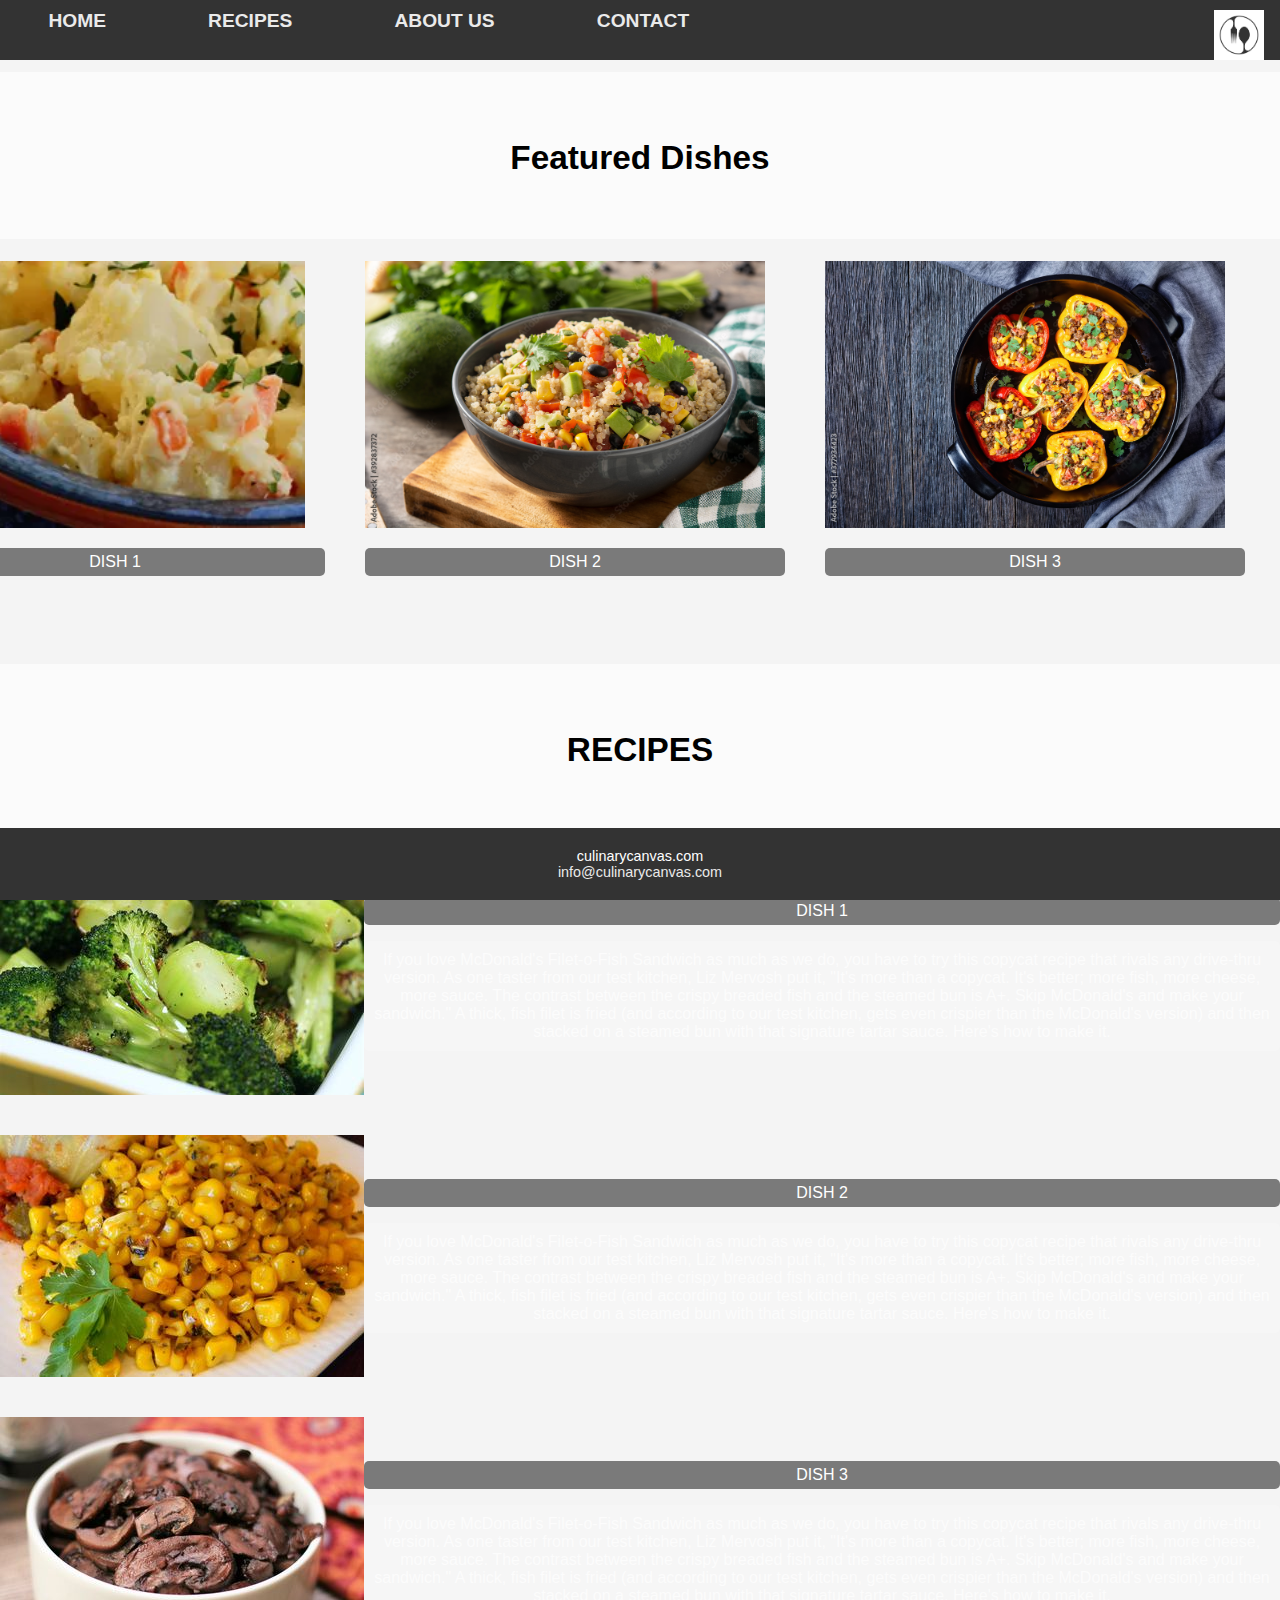
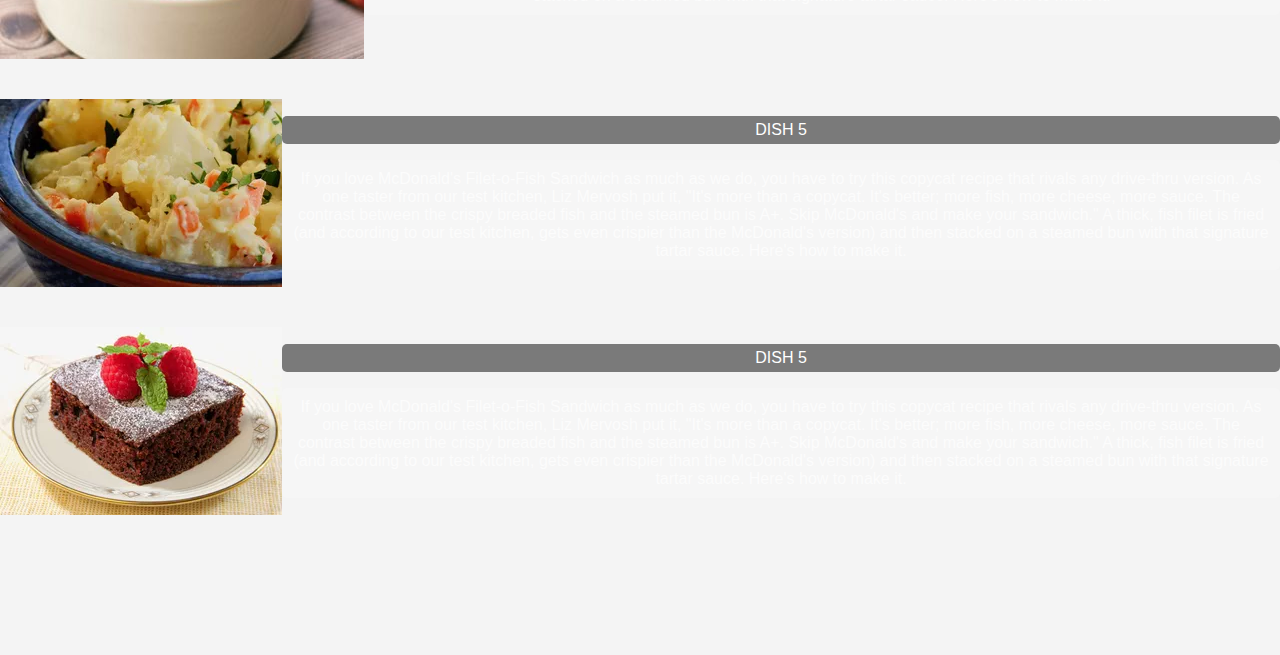
==== index.html @ 47db83a6 "first commit" ====
<!DOCTYPE html>
<html lang="en">
<head>
<title>Culinarycanvas.com</title>
<meta charset="utf-8">
<link rel="stylesheet" href="style.css" />
</head> 
<body> 
<nav>

    <ul>
        <li> <a href="index.html"> HOME</a></li>
        <li> <a href="recipes.html"> RECIPES</a></li>
        <li> <a href="about.html"> ABOUT US</a></li>
        <li> <a href="contact.html"> CONTACT</a></li>
    </ul>



   
  
        <!-- rest of the page code here -->
    



    <a href="index.html" class="logo"> <img src="logo.webp" alt="Culinary Canvas Logo"> </a>
</nav>
<!-- Home Page -->
<section id="home" class="hero" >

    <h1>Featured Dishes</h1>

<div class="space">


    
</div>
     <div class="image-container">
        <div class="image-item">
          <a href="dishes.html">
          <img src="./FOOD INAGES/F7.webp" alt="Image 1" width="400"></a>
          <p class="image-text">DISH 1</p>
        </div>
        <div class="image-item">
          <img src="./FOOD INAGES/F2.jpeg" alt="Image 2" width="400">
          <p class="image-text">DISH 2</p>
        </div>
        <div class="image-item">
          <img src="./FOOD INAGES/F3.jpeg" alt="Image 3" width="400">
          <p class="image-text">DISH 3</p>
        </div>
      </div>

      
      

      <section id="home" class="hero">

        
        <h1>RECIPES</h1>
        <div class="space"></div>
        <div class="image-container3">
            <div class="image-item2">
                <img src="./FOOD INAGES/G1.jpeg" alt="Image 1">
                <div>
                    <p class="image-text">DISH 1</p>
                    <p class="dish-description">If you love McDonald's Filet-o-Fish Sandwich as much as we do, you have to try this copycat recipe that rivals any drive-thru version. As one taster from our test kitchen, Liz Mervosh put it, "It's more than a copycat. It's better; more fish, more cheese, more sauce. The contrast between the crispy breaded fish and the steamed bun is A+. Skip McDonald's and make your sandwich."

A thick, fish filet is fried (and according to our test kitchen, gets even crispier than the McDonald's version) and then stacked on a steamed bun with that signature tartar sauce. Here's how to make it.  </p>
                </div>
            </div>
            <div class="image-item2">
                <img src="./FOOD INAGES/G2.jpeg" alt="Image 2">
                <div>
                    <p class="image-text">DISH 2</p>
                    <p class="dish-description">If you love McDonald's Filet-o-Fish Sandwich as much as we do, you have to try this copycat recipe that rivals any drive-thru version. As one taster from our test kitchen, Liz Mervosh put it, "It's more than a copycat. It's better; more fish, more cheese, more sauce. The contrast between the crispy breaded fish and the steamed bun is A+. Skip McDonald's and make your sandwich."

A thick, fish filet is fried (and according to our test kitchen, gets even crispier than the McDonald's version) and then stacked on a steamed bun with that signature tartar sauce. Here's how to make it.  </p>
                </div>
            </div>

            <div class="image-item2">
                <img src="./FOOD INAGES/G3.jpeg" alt="Image 3">
                <div>
                    <p class="image-text">DISH 3</p>
                    <p class="dish-description">If you love McDonald's Filet-o-Fish Sandwich as much as we do, you have to try this copycat recipe that rivals any drive-thru version. As one taster from our test kitchen, Liz Mervosh put it, "It's more than a copycat. It's better; more fish, more cheese, more sauce. The contrast between the crispy breaded fish and the steamed bun is A+. Skip McDonald's and make your sandwich."

A thick, fish filet is fried (and according to our test kitchen, gets even crispier than the McDonald's version) and then stacked on a steamed bun with that signature tartar sauce. Here's how to make it.  </p>
                </div>
            </div>

            <div class="image-item2">
                <img src="./FOOD INAGES/F7.webp" alt="Image 4">
                <div>
                    <p class="image-text">DISH 5</p>
                    <p class="dish-description">If you love McDonald's Filet-o-Fish Sandwich as much as we do, you have to try this copycat recipe that rivals any drive-thru version. As one taster from our test kitchen, Liz Mervosh put it, "It's more than a copycat. It's better; more fish, more cheese, more sauce. The contrast between the crispy breaded fish and the steamed bun is A+. Skip McDonald's and make your sandwich."

A thick, fish filet is fried (and according to our test kitchen, gets even crispier than the McDonald's version) and then stacked on a steamed bun with that signature tartar sauce. Here's how to make it.  </p>
                </div>
            </div>

            <div class="image-item2">
                <img src="./FOOD INAGES/F9.webp" alt="Image 5">
                <div>
                    <p class="image-text">DISH 5</p>
                    <p class="dish-description">If you love McDonald's Filet-o-Fish Sandwich as much as we do, you have to try this copycat recipe that rivals any drive-thru version. As one taster from our test kitchen, Liz Mervosh put it, "It's more than a copycat. It's better; more fish, more cheese, more sauce. The contrast between the crispy breaded fish and the steamed bun is A+. Skip McDonald's and make your sandwich."

A thick, fish filet is fried (and according to our test kitchen, gets even crispier than the McDonald's version) and then stacked on a steamed bun with that signature tartar sauce. Here's how to make it.  </p>
                </div>
            </div>

        </div>
      </section>
      

     

    
</section>

    



<footer>
    culinarycanvas.com<br>
    <a href="mailto:info@culinarycanvas.com">info@culinarycanvas.com</a>
    </footer>
    </body> 
    </html>
---- style.css ----
nav { display: flex; justify-content: space-between; align: center; } .logo { margin-right: 1rem; } .logo img { height: 50px; } 
body { font-family: Tahoma, Verdana, Arial, sans-serif; 
       margin: 0; padding: 0; 
}
.hero { 
    background-image: url(BG.jpeg); 
    min-height: 100vh; 
	background-position: center;
    background-repeat: no-repeat; 
    background-attachment: fixed;

    background-size: cover;  
    background-color: black;
}	
 

nav { z-index:9999;
      position: fixed;
	  top: 0;
	  left: 0;
	  padding: .5em; 
	  height: 40px;
	  background:rgba(25,25, 25, 0.70);
	  width: 100%;
	  font-size: 120%;
	  font-weight: bold;
	  min-width: 900px;    	  }
nav ul { list-style-type: none; 
         margin: 5px; }
nav ul li { display: inline; padding-left: 2em; padding-right: 2em; }
nav a { text-decoration:none; }
nav a:link { color: #EAEAEA; }
nav a:visited { color: #FFF; }
nav a:hover { color: #FDA27F; }
h1 { height: 100px; 
     padding-top: 2em; 
	 text-align: center;
      background:rgba(252, 252, 252, 0.8);
      font-size: 25pt;
     	}


footer {   background:rgba(25,25, 25, 0.90);
         width: 100%;
         font-size: 90%;
         text-align: center;	
         color: #EAEAEA;
         position: fixed;
         bottom: 0;		 
		}	
footer a { text-decoration: none;
           color: #EAEAEA; }		
 

           .image-container {
            display: flex;
            justify-content: space-between;
            margin-top: 50px;
          }
          
          .image-item {
            text-align: center;
          }
          
          .image-text {
            color: white;
          }

 

          .image-container {
            display: flex;
            justify-content: center;
            margin-top: 0px; /* Adjust the top margin as needed */
            margin-right: 130px;
          }
          .image-item {
            margin: 0 20px; /* Adjust the horizontal margin as needed */
          }
          
          .image-container2 {
            display: flex;
            flex-direction: column;
            justify-content: center;
            margin-top: 20px;
            position: absolute;
            left: 0; /* Align the container to the right side */
            margin-right: 130px;
        }

        html {
          background-image: url(BG.jpeg);
          min-height: 100vh;
          background-position: center;
          background-repeat: no-repeat;
          background-attachment: fixed;
          background-size: cover;
      }
      
      body {
          margin: 0;
          padding: 0;
          font-family: Arial, sans-serif;
      }

      
      .image-container3 {
        display: flex;
        flex-direction: column;
        align-items: flex-start;
      }
      .image-item2 {
        margin-bottom: 40px;
        display: flex;
        align-items: center; /* Align items vertically */
      }
      .image-item img {
        width: 400px;
        margin-right: 20px; /* Add some space between the image and text */
      }
      .image-text {
        color: white;
        background-color: rgba(0, 0, 0, 0.5); /* semi-transparent black background */
        padding: 5px 10px;
        border-radius: 5px;
      }
      .dish-description {
        color: rgb(252, 252, 252); /* Adjust text color as needed */
        font-size: 16px;
        background-color: rgba(255, 255, 255, 0.2); /* Semi-transparent white background */
        padding: 10px;
        border-radius: 5px; 
        align-content: normal;/* Adjust font size as needed */
      }
 





      
        body {
            font-family: Arial, sans-serif;
            margin: 0;
            padding: 0;
        }

        nav {
            background-color: #333;
            color: #fff;
            padding: 10px 0;
        }

        nav ul {
            list-style-type: none;
            margin: 0;
            padding: 0;
            text-align: center;
        }

        nav ul li {
            display: inline;
            margin: 0 10px;
        }

        nav ul li a {
            color: #fff;
            text-decoration: none;
        }

        .logo img {
            height: 50px; /* Adjust the height as needed */
        }

        .hero {
            text-align: center;
            padding: 50px 0;
            background-color: #f4f4f4; /* Adjust the background color */
        }

        .contact-container {
            max-width: 600px;
            margin: 0 auto;
            padding: 20px;
            background-color: #fff;
            border-radius: 10px;
            box-shadow: 0 0 10px rgba(0, 0, 0, 0.1);
        }

        .contact-container h2 {
            margin-bottom: 20px;
        }

        .contact-form input[type="text"],
        .contact-form input[type="email"],
        .contact-form textarea {
            width: 100%;
            padding: 10px;
            margin: 5px 0 15px 0;
            border: 1px solid #ccc;
            border-radius: 5px;
            box-sizing: border-box;
        }

        .contact-form textarea {
            height: 150px;
        }

        .contact-form input[type="submit"] {
            background-color: #333;
            color: #fff;
            padding: 10px 20px;
            border: none;
            border-radius: 5px;
            cursor: pointer;
        }

        .contact-form input[type="submit"]:hover {
            background-color: #555;
        }

        footer {
            background-color: #333;
            color: #fff;
            text-align: center;
            padding: 20px 0;
        }
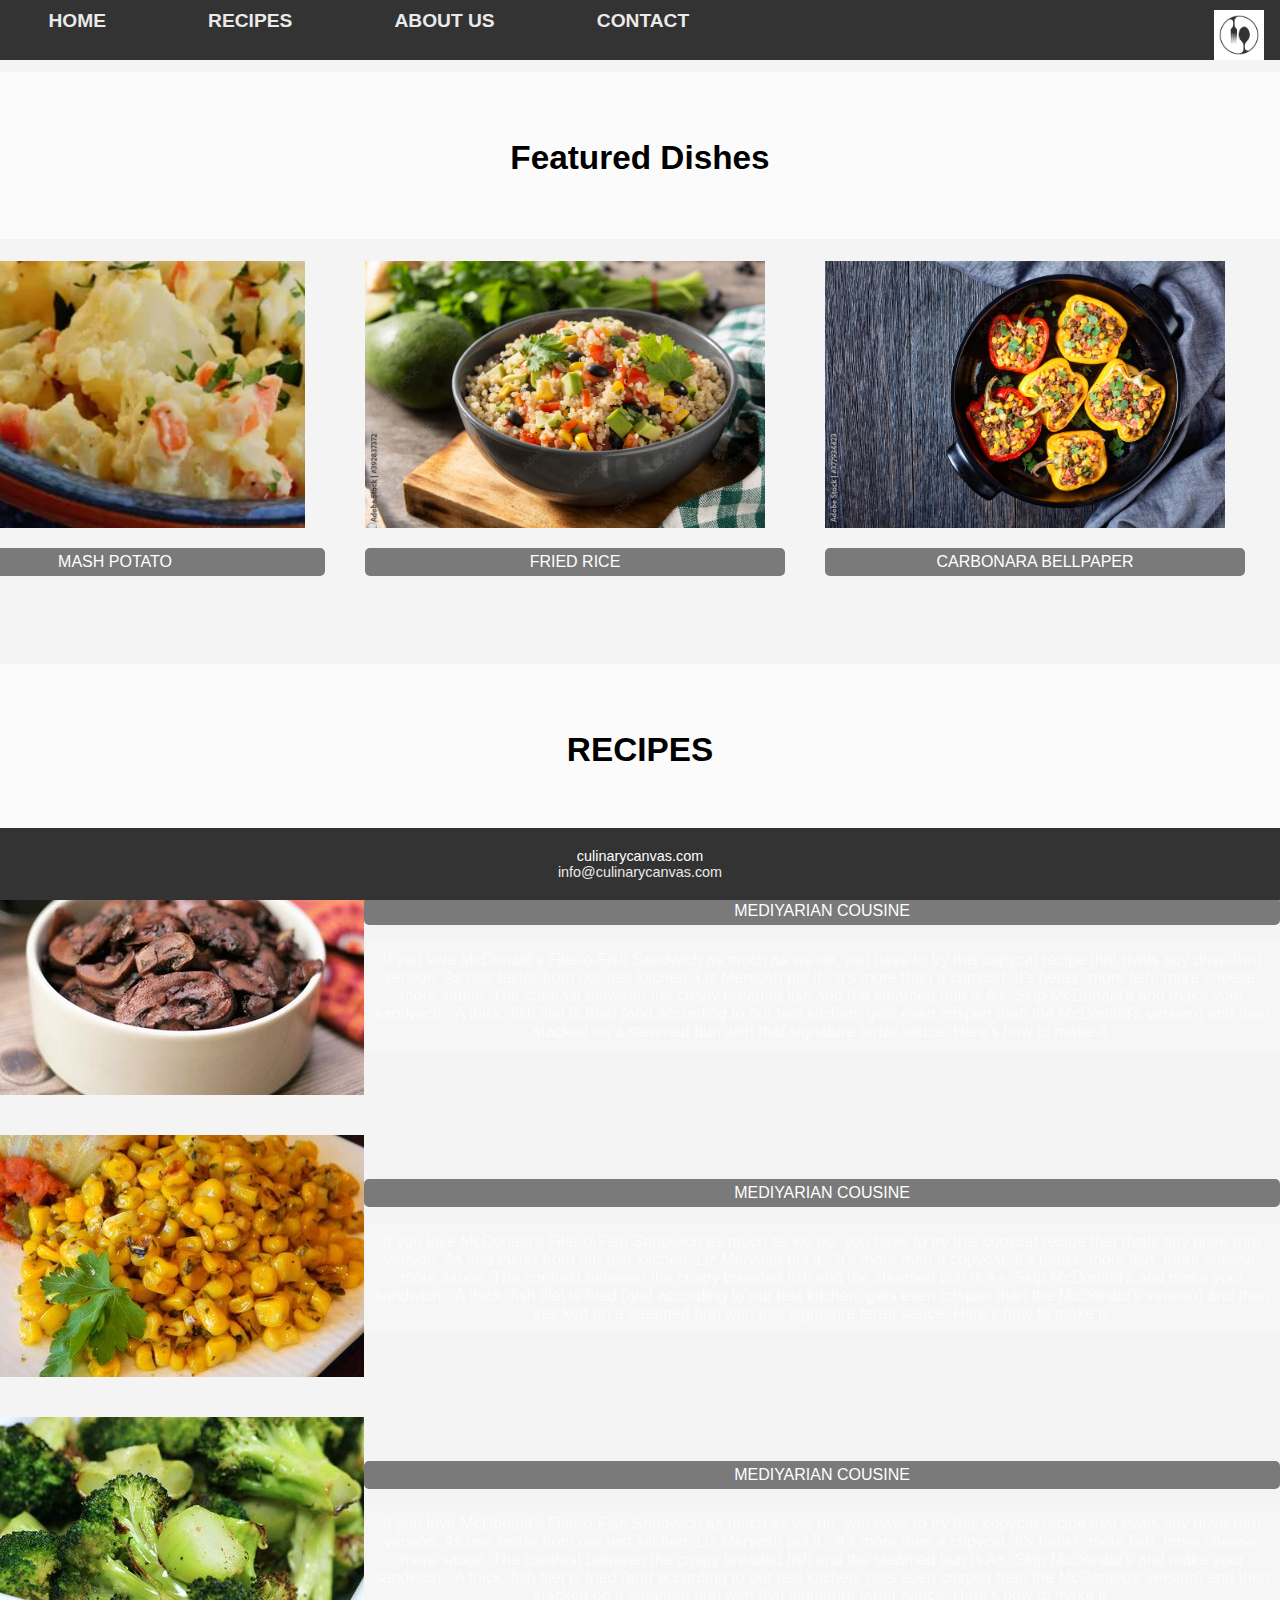
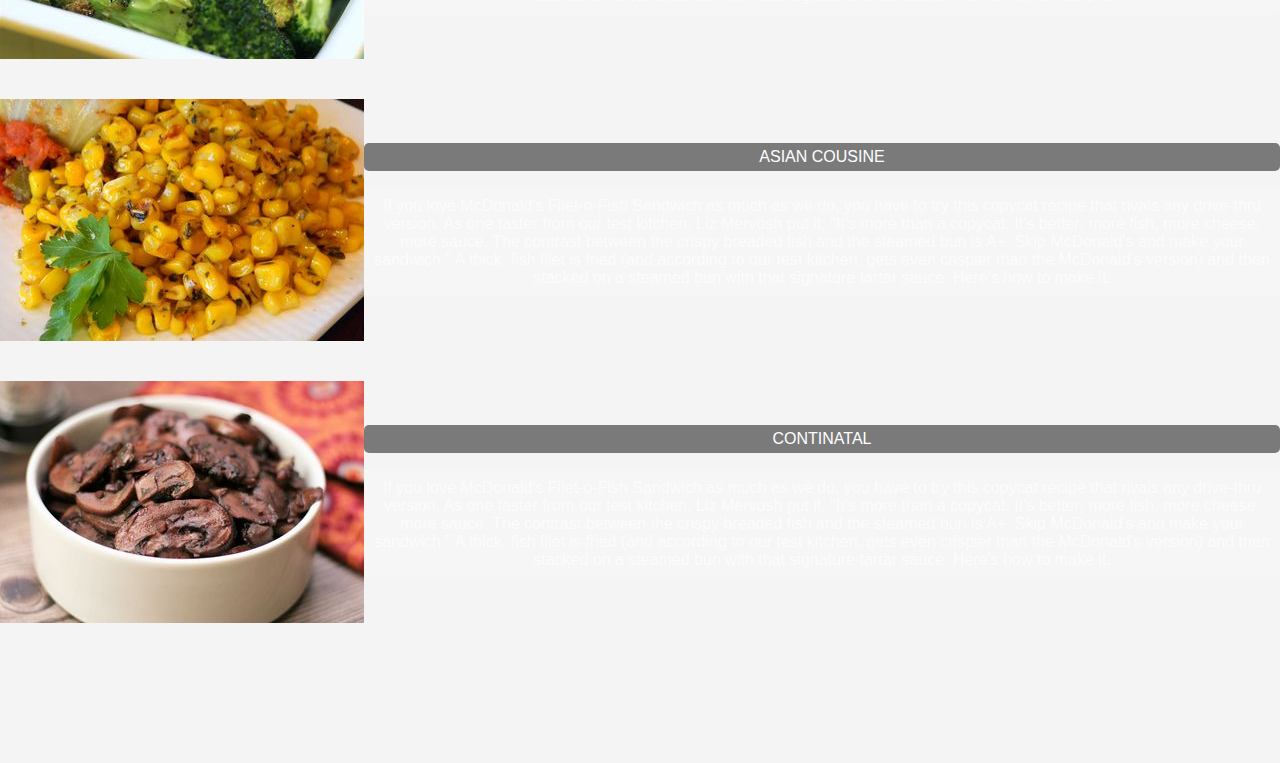
==== commit 3dce08ae: "comit 3" ====
--- a/index.html
+++ b/index.html
@@ -40,15 +40,15 @@
         <div class="image-item">
           <a href="dishes.html">
           <img src="./FOOD INAGES/F7.webp" alt="Image 1" width="400"></a>
-          <p class="image-text">DISH 1</p>
+          <p class="image-text">MASH POTATO</p>
         </div>
         <div class="image-item">
           <img src="./FOOD INAGES/F2.jpeg" alt="Image 2" width="400">
-          <p class="image-text">DISH 2</p>
+          <p class="image-text">FRIED RICE</p>
         </div>
         <div class="image-item">
           <img src="./FOOD INAGES/F3.jpeg" alt="Image 3" width="400">
-          <p class="image-text">DISH 3</p>
+          <p class="image-text"> CARBONARA BELLPAPER</p>
         </div>
       </div>
 
@@ -62,9 +62,26 @@
         <div class="space"></div>
         <div class="image-container3">
             <div class="image-item2">
+                <img src="./FOOD INAGES/G3.jpeg" alt="Image 1">
+                <div>
+                    <p class="image-text">MEDIYARIAN COUSINE</p>
+                    <p class="dish-description">If you love McDonald's Filet-o-Fish Sandwich as much as we do, you have to try this copycat recipe that rivals any drive-thru version. As one taster from our test kitchen, Liz Mervosh put it, "It's more than a copycat. It's better; more fish, more cheese, more sauce. The contrast between the crispy breaded fish and the steamed bun is A+. Skip McDonald's and make your sandwich."
+
+A thick, fish filet is fried (and according to our test kitchen, gets even crispier than the McDonald's version) and then stacked on a steamed bun with that signature tartar sauce. Here's how to make it.  </p>
+                </div>
+            </div>
+            <div class="image-item2">
+                <img src="./FOOD INAGES/G2.jpeg" alt="Image 1">
+                <div>
+                    <p class="image-text">MEDIYARIAN COUSINE</p>
+                    <p class="dish-description">If you love McDonald's Filet-o-Fish Sandwich as much as we do, you have to try this copycat recipe that rivals any drive-thru version. As one taster from our test kitchen, Liz Mervosh put it, "It's more than a copycat. It's better; more fish, more cheese, more sauce. The contrast between the crispy breaded fish and the steamed bun is A+. Skip McDonald's and make your sandwich."
+
+A thick, fish filet is fried (and according to our test kitchen, gets even crispier than the McDonald's version) and then stacked on a steamed bun with that signature tartar sauce. Here's how to make it.  </p>
+                </div>
+            </div><div class="image-item2">
                 <img src="./FOOD INAGES/G1.jpeg" alt="Image 1">
                 <div>
-                    <p class="image-text">DISH 1</p>
+                    <p class="image-text">MEDIYARIAN COUSINE</p>
                     <p class="dish-description">If you love McDonald's Filet-o-Fish Sandwich as much as we do, you have to try this copycat recipe that rivals any drive-thru version. As one taster from our test kitchen, Liz Mervosh put it, "It's more than a copycat. It's better; more fish, more cheese, more sauce. The contrast between the crispy breaded fish and the steamed bun is A+. Skip McDonald's and make your sandwich."
 
 A thick, fish filet is fried (and according to our test kitchen, gets even crispier than the McDonald's version) and then stacked on a steamed bun with that signature tartar sauce. Here's how to make it.  </p>
@@ -73,7 +90,7 @@
             <div class="image-item2">
                 <img src="./FOOD INAGES/G2.jpeg" alt="Image 2">
                 <div>
-                    <p class="image-text">DISH 2</p>
+                    <p class="image-text">ASIAN COUSINE </p>
                     <p class="dish-description">If you love McDonald's Filet-o-Fish Sandwich as much as we do, you have to try this copycat recipe that rivals any drive-thru version. As one taster from our test kitchen, Liz Mervosh put it, "It's more than a copycat. It's better; more fish, more cheese, more sauce. The contrast between the crispy breaded fish and the steamed bun is A+. Skip McDonald's and make your sandwich."
 
 A thick, fish filet is fried (and according to our test kitchen, gets even crispier than the McDonald's version) and then stacked on a steamed bun with that signature tartar sauce. Here's how to make it.  </p>
@@ -83,32 +100,14 @@
             <div class="image-item2">
                 <img src="./FOOD INAGES/G3.jpeg" alt="Image 3">
                 <div>
-                    <p class="image-text">DISH 3</p>
+                    <p class="image-text">CONTINATAL</p>
                     <p class="dish-description">If you love McDonald's Filet-o-Fish Sandwich as much as we do, you have to try this copycat recipe that rivals any drive-thru version. As one taster from our test kitchen, Liz Mervosh put it, "It's more than a copycat. It's better; more fish, more cheese, more sauce. The contrast between the crispy breaded fish and the steamed bun is A+. Skip McDonald's and make your sandwich."
 
 A thick, fish filet is fried (and according to our test kitchen, gets even crispier than the McDonald's version) and then stacked on a steamed bun with that signature tartar sauce. Here's how to make it.  </p>
                 </div>
             </div>
 
-            <div class="image-item2">
-                <img src="./FOOD INAGES/F7.webp" alt="Image 4">
-                <div>
-                    <p class="image-text">DISH 5</p>
-                    <p class="dish-description">If you love McDonald's Filet-o-Fish Sandwich as much as we do, you have to try this copycat recipe that rivals any drive-thru version. As one taster from our test kitchen, Liz Mervosh put it, "It's more than a copycat. It's better; more fish, more cheese, more sauce. The contrast between the crispy breaded fish and the steamed bun is A+. Skip McDonald's and make your sandwich."
-
-A thick, fish filet is fried (and according to our test kitchen, gets even crispier than the McDonald's version) and then stacked on a steamed bun with that signature tartar sauce. Here's how to make it.  </p>
-                </div>
-            </div>
-
-            <div class="image-item2">
-                <img src="./FOOD INAGES/F9.webp" alt="Image 5">
-                <div>
-                    <p class="image-text">DISH 5</p>
-                    <p class="dish-description">If you love McDonald's Filet-o-Fish Sandwich as much as we do, you have to try this copycat recipe that rivals any drive-thru version. As one taster from our test kitchen, Liz Mervosh put it, "It's more than a copycat. It's better; more fish, more cheese, more sauce. The contrast between the crispy breaded fish and the steamed bun is A+. Skip McDonald's and make your sandwich."
-
-A thick, fish filet is fried (and according to our test kitchen, gets even crispier than the McDonald's version) and then stacked on a steamed bun with that signature tartar sauce. Here's how to make it.  </p>
-                </div>
-            </div>
+         
 
         </div>
       </section>
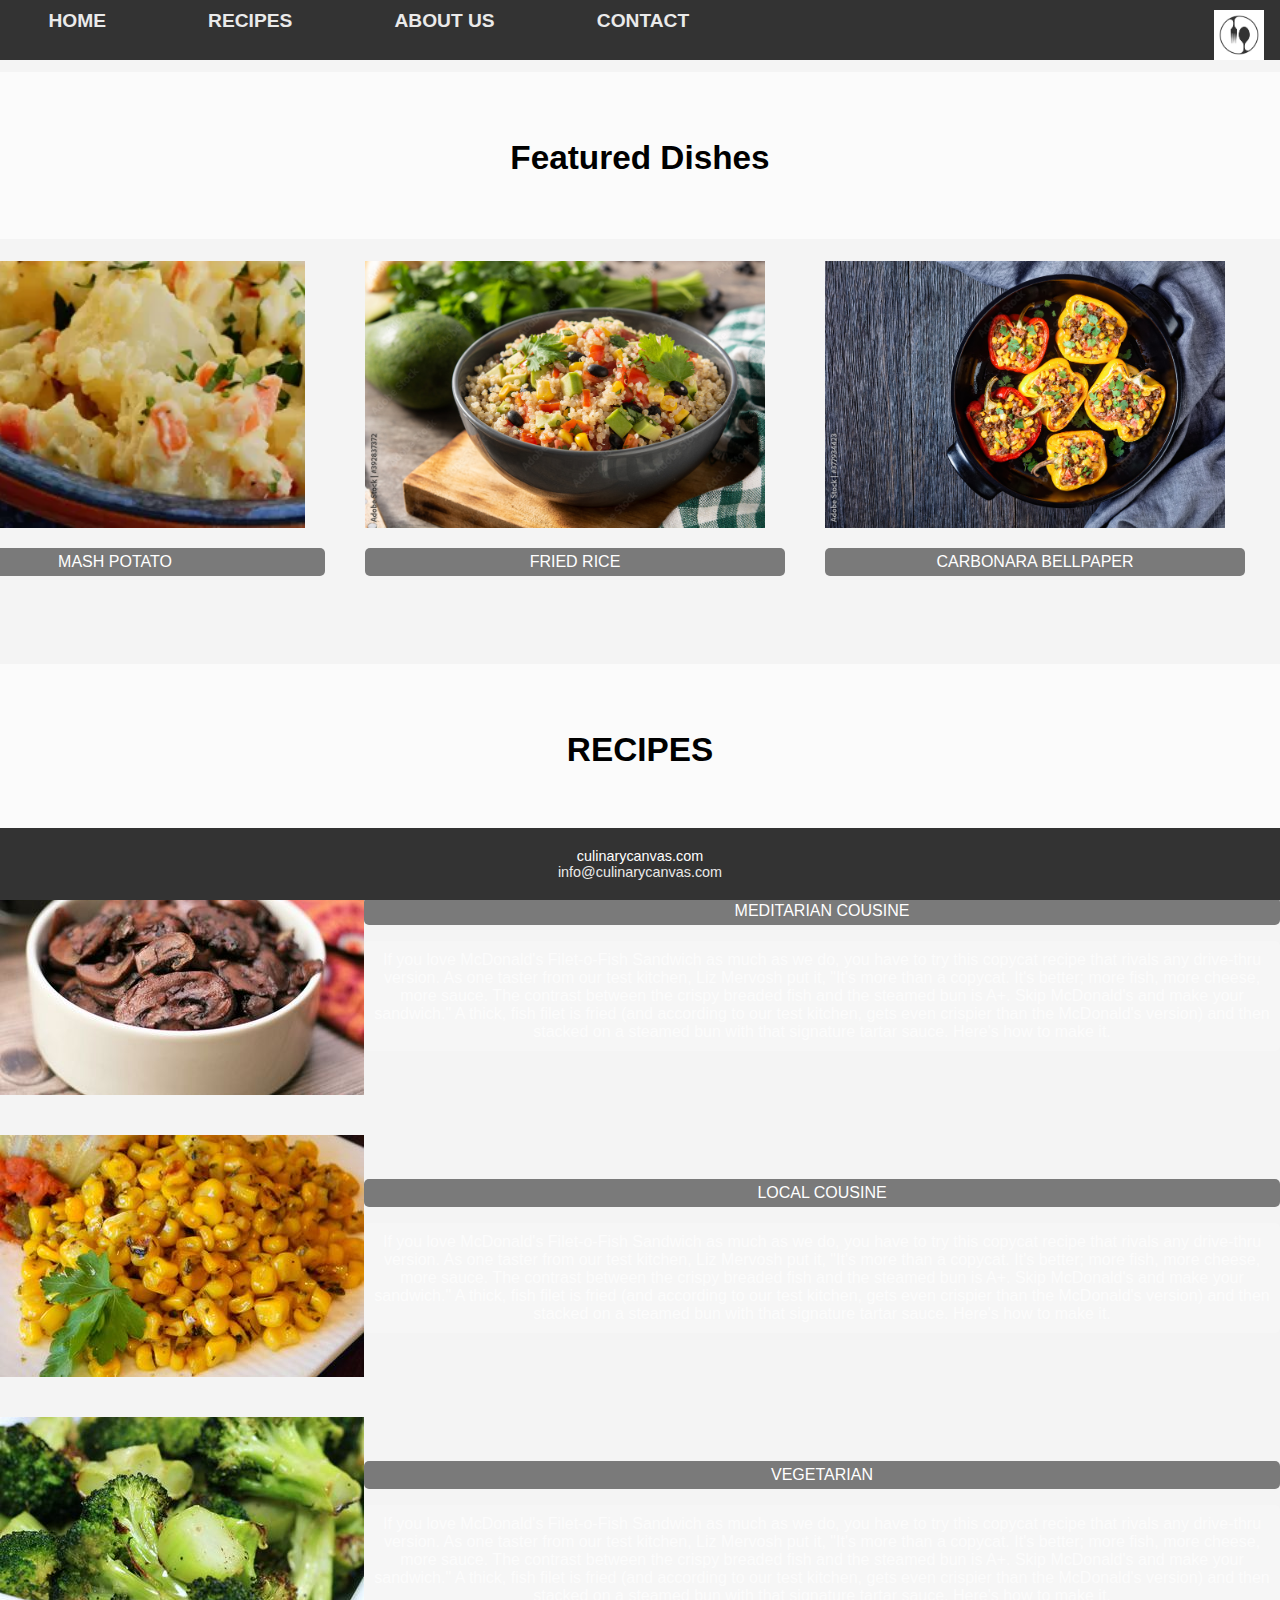
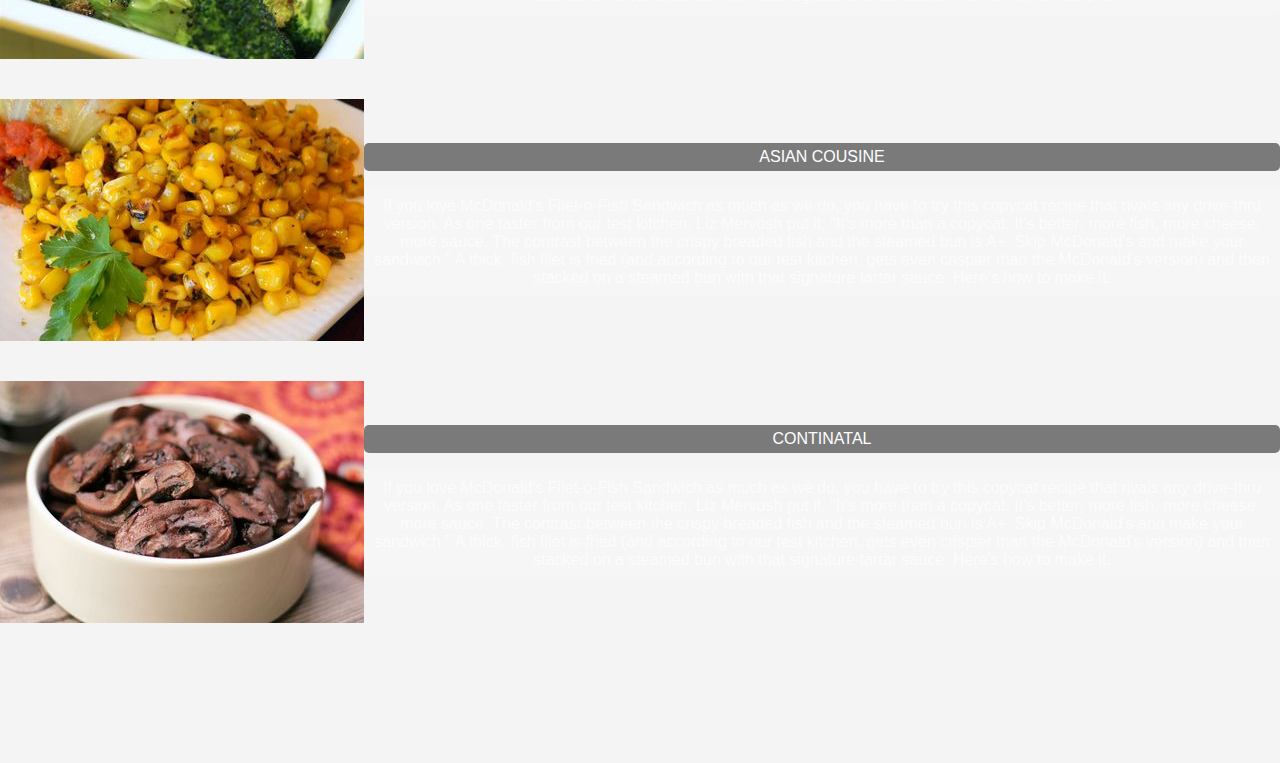
==== commit 06ac2812: "COMMIT 4" ====
--- a/index.html
+++ b/index.html
@@ -64,7 +64,7 @@
             <div class="image-item2">
                 <img src="./FOOD INAGES/G3.jpeg" alt="Image 1">
                 <div>
-                    <p class="image-text">MEDIYARIAN COUSINE</p>
+                    <p class="image-text">MEDITARIAN COUSINE</p>
                     <p class="dish-description">If you love McDonald's Filet-o-Fish Sandwich as much as we do, you have to try this copycat recipe that rivals any drive-thru version. As one taster from our test kitchen, Liz Mervosh put it, "It's more than a copycat. It's better; more fish, more cheese, more sauce. The contrast between the crispy breaded fish and the steamed bun is A+. Skip McDonald's and make your sandwich."
 
 A thick, fish filet is fried (and according to our test kitchen, gets even crispier than the McDonald's version) and then stacked on a steamed bun with that signature tartar sauce. Here's how to make it.  </p>
@@ -73,7 +73,7 @@
             <div class="image-item2">
                 <img src="./FOOD INAGES/G2.jpeg" alt="Image 1">
                 <div>
-                    <p class="image-text">MEDIYARIAN COUSINE</p>
+                    <p class="image-text">LOCAL COUSINE</p>
                     <p class="dish-description">If you love McDonald's Filet-o-Fish Sandwich as much as we do, you have to try this copycat recipe that rivals any drive-thru version. As one taster from our test kitchen, Liz Mervosh put it, "It's more than a copycat. It's better; more fish, more cheese, more sauce. The contrast between the crispy breaded fish and the steamed bun is A+. Skip McDonald's and make your sandwich."
 
 A thick, fish filet is fried (and according to our test kitchen, gets even crispier than the McDonald's version) and then stacked on a steamed bun with that signature tartar sauce. Here's how to make it.  </p>
@@ -81,7 +81,7 @@
             </div><div class="image-item2">
                 <img src="./FOOD INAGES/G1.jpeg" alt="Image 1">
                 <div>
-                    <p class="image-text">MEDIYARIAN COUSINE</p>
+                    <p class="image-text">VEGETARIAN</p>
                     <p class="dish-description">If you love McDonald's Filet-o-Fish Sandwich as much as we do, you have to try this copycat recipe that rivals any drive-thru version. As one taster from our test kitchen, Liz Mervosh put it, "It's more than a copycat. It's better; more fish, more cheese, more sauce. The contrast between the crispy breaded fish and the steamed bun is A+. Skip McDonald's and make your sandwich."
 
 A thick, fish filet is fried (and according to our test kitchen, gets even crispier than the McDonald's version) and then stacked on a steamed bun with that signature tartar sauce. Here's how to make it.  </p>
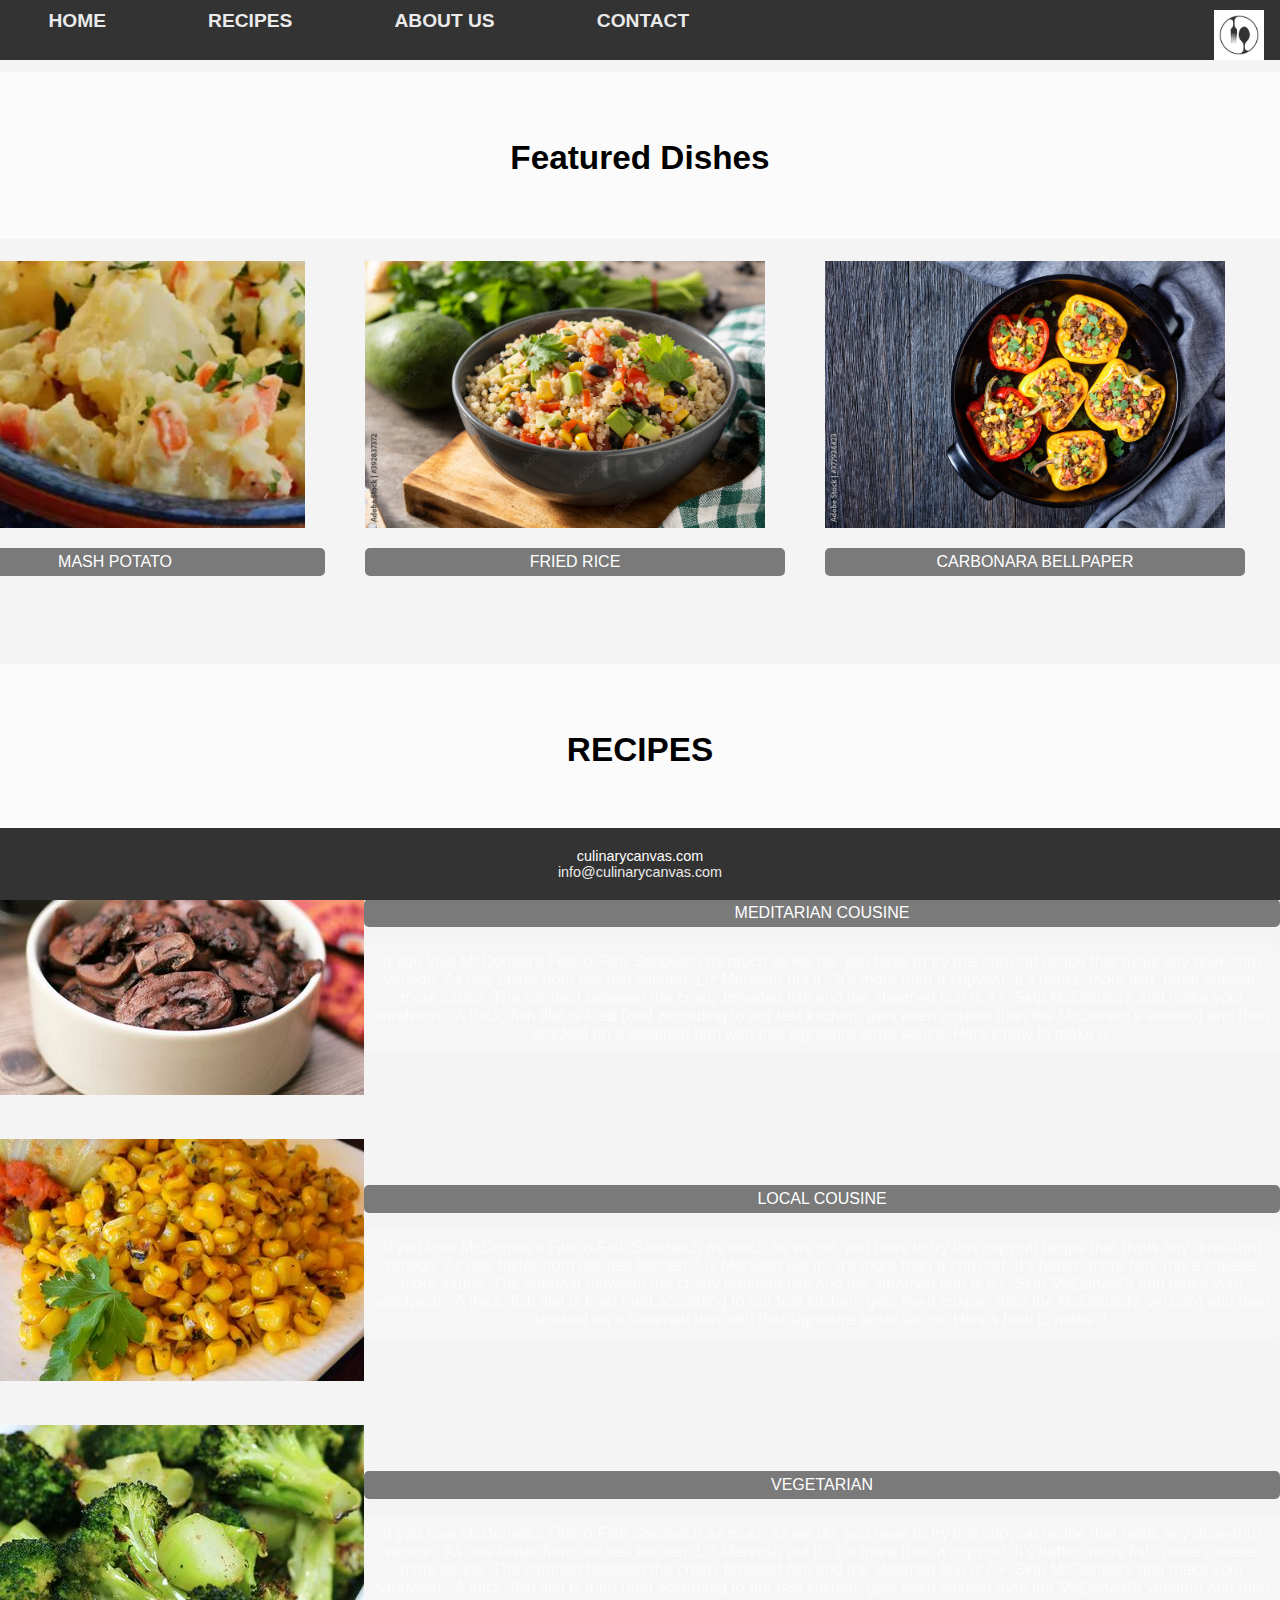
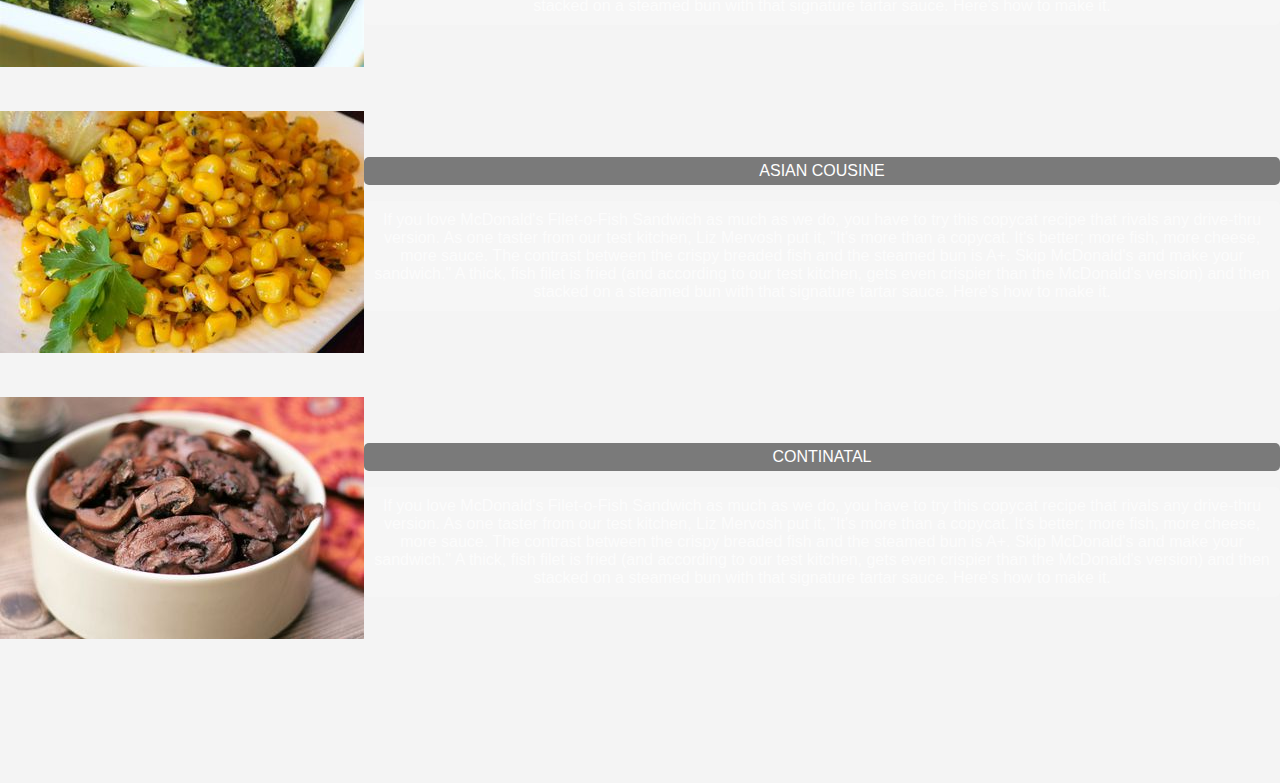
==== commit ace826d8: "comitaprl3" ====
--- a/index.html
+++ b/index.html
@@ -38,16 +38,18 @@
 </div>
      <div class="image-container">
         <div class="image-item">
-          <a href="dishes.html">
+          <a href="patato.html">
           <img src="./FOOD INAGES/F7.webp" alt="Image 1" width="400"></a>
           <p class="image-text">MASH POTATO</p>
         </div>
         <div class="image-item">
-          <img src="./FOOD INAGES/F2.jpeg" alt="Image 2" width="400">
+            <a href="rice.html">
+          <img src="./FOOD INAGES/F2.jpeg" alt="Image 2" width="400"></a>
           <p class="image-text">FRIED RICE</p>
         </div>
         <div class="image-item">
-          <img src="./FOOD INAGES/F3.jpeg" alt="Image 3" width="400">
+            <a href="BELLPAPER.html">
+          <img src="./FOOD INAGES/F3.jpeg" alt="Image 3" width="400"></a>
           <p class="image-text"> CARBONARA BELLPAPER</p>
         </div>
       </div>
@@ -62,7 +64,9 @@
         <div class="space"></div>
         <div class="image-container3">
             <div class="image-item2">
-                <img src="./FOOD INAGES/G3.jpeg" alt="Image 1">
+                <a href="dishes.html">
+                    <a href="dishes.html">
+                <img src="./FOOD INAGES/G3.jpeg" alt="Image 1"></a>
                 <div>
                     <p class="image-text">MEDITARIAN COUSINE</p>
                     <p class="dish-description">If you love McDonald's Filet-o-Fish Sandwich as much as we do, you have to try this copycat recipe that rivals any drive-thru version. As one taster from our test kitchen, Liz Mervosh put it, "It's more than a copycat. It's better; more fish, more cheese, more sauce. The contrast between the crispy breaded fish and the steamed bun is A+. Skip McDonald's and make your sandwich."
@@ -71,7 +75,8 @@
                 </div>
             </div>
             <div class="image-item2">
-                <img src="./FOOD INAGES/G2.jpeg" alt="Image 1">
+                <a href="dishes.html">
+                <img src="./FOOD INAGES/G2.jpeg" alt="Image 1"></a>
                 <div>
                     <p class="image-text">LOCAL COUSINE</p>
                     <p class="dish-description">If you love McDonald's Filet-o-Fish Sandwich as much as we do, you have to try this copycat recipe that rivals any drive-thru version. As one taster from our test kitchen, Liz Mervosh put it, "It's more than a copycat. It's better; more fish, more cheese, more sauce. The contrast between the crispy breaded fish and the steamed bun is A+. Skip McDonald's and make your sandwich."
@@ -79,7 +84,8 @@
 A thick, fish filet is fried (and according to our test kitchen, gets even crispier than the McDonald's version) and then stacked on a steamed bun with that signature tartar sauce. Here's how to make it.  </p>
                 </div>
             </div><div class="image-item2">
-                <img src="./FOOD INAGES/G1.jpeg" alt="Image 1">
+                <a href="dishes.html">
+                <img src="./FOOD INAGES/G1.jpeg" alt="Image 1"></a>
                 <div>
                     <p class="image-text">VEGETARIAN</p>
                     <p class="dish-description">If you love McDonald's Filet-o-Fish Sandwich as much as we do, you have to try this copycat recipe that rivals any drive-thru version. As one taster from our test kitchen, Liz Mervosh put it, "It's more than a copycat. It's better; more fish, more cheese, more sauce. The contrast between the crispy breaded fish and the steamed bun is A+. Skip McDonald's and make your sandwich."
@@ -88,7 +94,8 @@
                 </div>
             </div>
             <div class="image-item2">
-                <img src="./FOOD INAGES/G2.jpeg" alt="Image 2">
+                <a href="dishes.html">
+                <img src="./FOOD INAGES/G2.jpeg" alt="Image 2"></a>
                 <div>
                     <p class="image-text">ASIAN COUSINE </p>
                     <p class="dish-description">If you love McDonald's Filet-o-Fish Sandwich as much as we do, you have to try this copycat recipe that rivals any drive-thru version. As one taster from our test kitchen, Liz Mervosh put it, "It's more than a copycat. It's better; more fish, more cheese, more sauce. The contrast between the crispy breaded fish and the steamed bun is A+. Skip McDonald's and make your sandwich."
@@ -98,7 +105,8 @@
             </div>
 
             <div class="image-item2">
-                <img src="./FOOD INAGES/G3.jpeg" alt="Image 3">
+                <a href="dishes.html">
+                <img src="./FOOD INAGES/G3.jpeg" alt="Image 3"></a>
                 <div>
                     <p class="image-text">CONTINATAL</p>
                     <p class="dish-description">If you love McDonald's Filet-o-Fish Sandwich as much as we do, you have to try this copycat recipe that rivals any drive-thru version. As one taster from our test kitchen, Liz Mervosh put it, "It's more than a copycat. It's better; more fish, more cheese, more sauce. The contrast between the crispy breaded fish and the steamed bun is A+. Skip McDonald's and make your sandwich."
--- a/style.css
+++ b/style.css
@@ -13,6 +13,26 @@
     background-color: black;
 }	
  
+.hero2 { 
+  background-image: url(aboutbg.jpeg); 
+  min-height: 100vh; 
+background-position: center;
+  background-repeat: no-repeat; 
+  background-attachment: fixed;
+
+  background-size: cover;  
+  background-color: black;
+}	
+.hero1 { 
+  background-image: url(BG.jpeg); 
+  min-height: 100vh; 
+background-position: left;
+  background-repeat: no-repeat; 
+  background-attachment: fixed;
+
+  background-size: cover;  
+  background-color: rgb(249, 245, 245);
+}	
 
 nav { z-index:9999;
       position: fixed;
